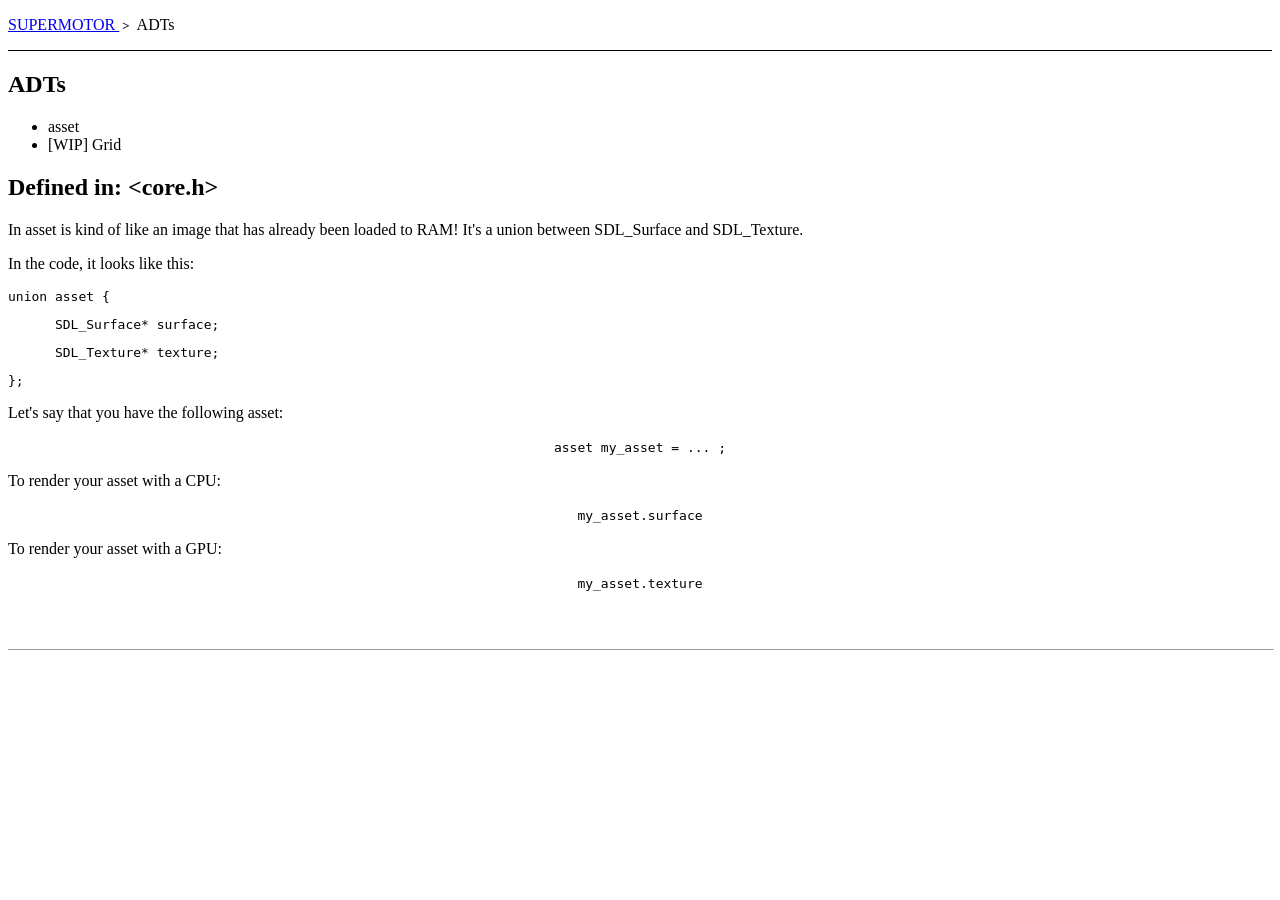
==== website/ADTs.html @ c39fdefe "Added visual documentation!!! I will be taking a break for a few days now, to rest and recover my me" ====
<!DOCTYPE html>
<html>

    <head>

        <link rel="stylesheet" href="./styles.css">  

        <!-- navbar here... e.e -->
        <nav class="crumbs">
            <ol>
                <li class="crumb"><a href="../index.html">  SUPERMOTOR  </a></li>
                <li class="crumb">  ADTs  </li>
            </ol>
        </nav>


        <h2>ADTs</h2></a>
            <ul>
                <li>asset </li>
                <li>[WIP] Grid </li>
            </ul>
    </head>

    <body>

        <h2>Defined in: &lt;core.h&gt;</h2>

        <p>In asset is kind of like an image that has already been loaded to RAM! It's a union between SDL_Surface and SDL_Texture.</p>

        <p>In the code, it looks like this:</p>
        
        <code>
            <p>union asset {</p>
                <p>&nbsp;&nbsp;&nbsp;&nbsp;&nbsp;&nbsp;SDL_Surface* surface;</p>
                <p>&nbsp;&nbsp;&nbsp;&nbsp;&nbsp;&nbsp;SDL_Texture* texture;</p>
            <p>};</p></code>
<p></p>
        Let's say that you have the following asset:<p></p>
<div style="text-align: center;">
<code>        asset my_asset = ... ;<p></p></code>
</div>
<p></p>
        To render your asset with a CPU:<p></p>
<div style="text-align: center;">
<code>            my_asset.surface<p></p></code>
</div>
<p></p>
        To render your asset with a GPU:<p></p>
<div style="text-align: center;">
<code>            my_asset.texture<p></p></code>
</div>
 
    <br>
    <br>
        <hr width="100%" size="1">		
    <br>
    </body>

</html>
---- website/styles.css ----
.smol {
    width: 50%;
}


.caption_style {
	font-style:	italic;
	color: #666666;
}




/*   Credits for this "code": https://developer.mozilla.org/en-US/docs/Web/HTML/Reference/Elements/nav    */

nav {
  border-bottom: 1px solid black;
}

.crumbs ol {    /* ordered list! :D */
  list-style-type: none;
  padding-left: 0;
}

.crumb {
  display: inline-block;
}

.crumb a::after {
  display: inline-block;
  color: black;
  content: ">";
  font-size: 80%;
  font-weight: bold;
  padding: 0 3px;
}
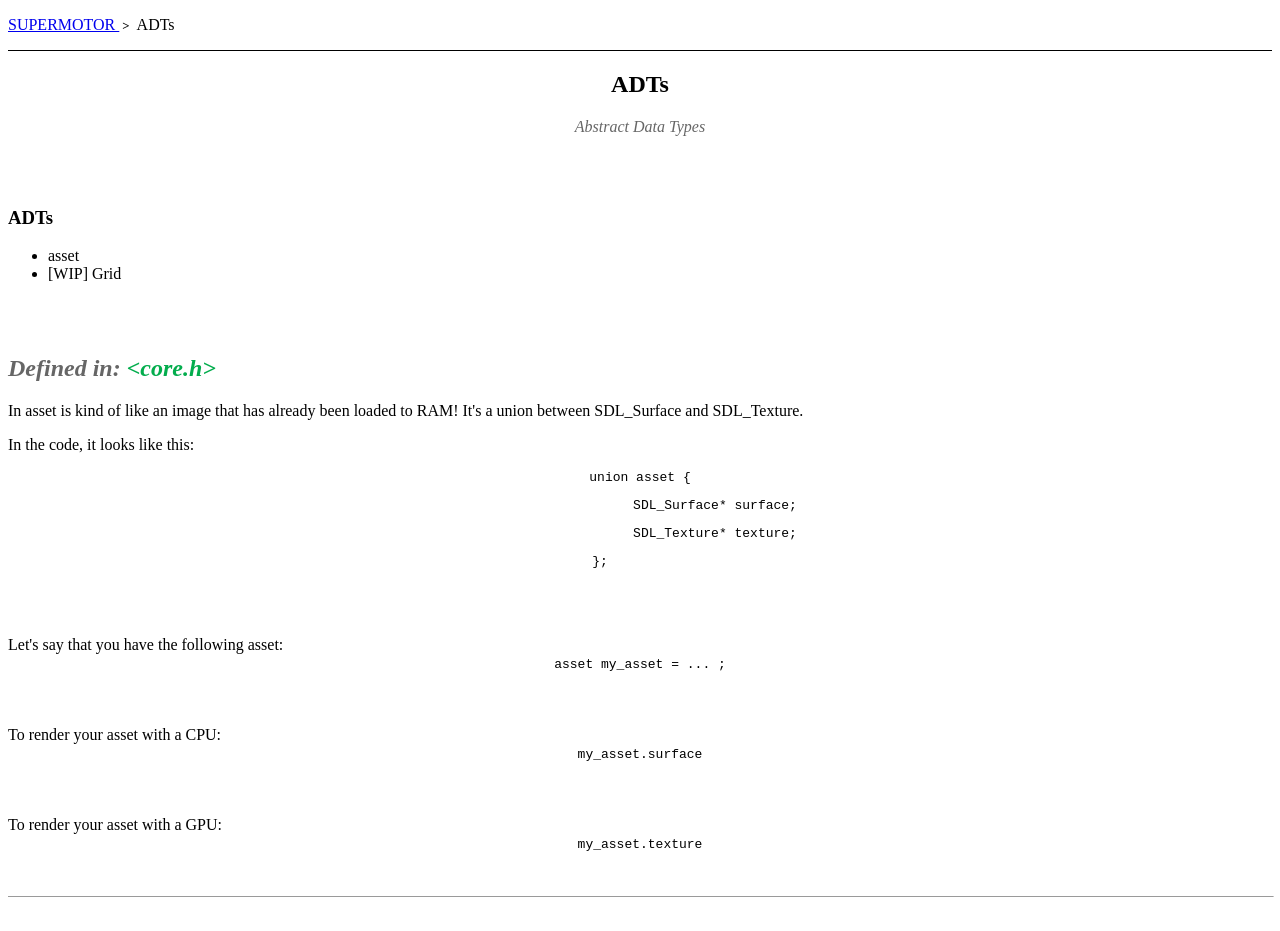
==== commit 28a7e310: "(un)fun fact: I powered on my PC JUST to make this commit :)))))))))))))))))))" ====
--- a/website/ADTs.html
+++ b/website/ADTs.html
@@ -14,40 +14,59 @@
         </nav>
 
 
-        <h2>ADTs</h2></a>
+	<div style="text-align: center;">
+        <h2>  ADTs  </h2>
+		<p class="caption_style">  Abstract Data Types  </p>
+	</div>	
+	<br>
+	<br>
+	<h3>ADTs</h3>
             <ul>
                 <li>asset </li>
                 <li>[WIP] Grid </li>
             </ul>
     </head>
+	
+<br>
+<br>
 
     <body>
 
-        <h2>Defined in: &lt;core.h&gt;</h2>
+
+
+        <h2 class="caption_style">Defined in: <header_file>&lt;core.h&gt;</header_file></h2>
 
         <p>In asset is kind of like an image that has already been loaded to RAM! It's a union between SDL_Surface and SDL_Texture.</p>
 
         <p>In the code, it looks like this:</p>
-        
+
+<div style="text-align: center;">        
         <code>
             <p>union asset {</p>
-                <p>&nbsp;&nbsp;&nbsp;&nbsp;&nbsp;&nbsp;SDL_Surface* surface;</p>
-                <p>&nbsp;&nbsp;&nbsp;&nbsp;&nbsp;&nbsp;SDL_Texture* texture;</p>
-            <p>};</p></code>
-<p></p>
-        Let's say that you have the following asset:<p></p>
+                <p><code_tab>SDL_Surface* surface;</code_tab></p>
+                <p><code_tab>SDL_Texture* texture;</code_tab></p>
+            <p><code_tab_inverse>};</code_tab_inverse></p></code>
+</div>
+<br>
+<br>
+<br>
+        Let's say that you have the following asset:<br>
 <div style="text-align: center;">
-<code>        asset my_asset = ... ;<p></p></code>
+<code>        asset my_asset = ... ;</code>   <br>
 </div>
-<p></p>
-        To render your asset with a CPU:<p></p>
+<br>
+<br>
+<br>
+        To render your asset with a CPU:<br>
 <div style="text-align: center;">
-<code>            my_asset.surface<p></p></code>
+<code>            my_asset.surface</code> <br>
 </div>
-<p></p>
-        To render your asset with a GPU:<p></p>
+<br>
+<br>
+<br>
+        To render your asset with a GPU:<br>
 <div style="text-align: center;">
-<code>            my_asset.texture<p></p></code>
+<code>            my_asset.texture</code><br>
 </div>
  
     <br>
--- a/website/styles.css
+++ b/website/styles.css
@@ -1,3 +1,39 @@
+smol_sangria {					/*  Indentation for aesthetics. Definitely not an OCD or anything like that... definitely not!!!  ":3  */
+	padding-left: 20px;
+}
+
+sangria {					/*  This one is even worse than OCD. It's pure tanteo perfectionism.  */
+	padding-left: 40px;
+}
+
+code_tab {					/*  Indentation for code. Feel free to adjust the padding value to your own liking :p  */
+	padding-left: 150px;
+}
+
+code_tab_inverse {			/*  Center is evil.  */
+	padding-right: 80px;
+}
+
+
+p10 {
+    background-color: #b2fc92;
+    font-size: 9px;
+}
+
+blue {
+	color: #4444de;
+}
+
+
+header_file {
+	color: #03ad4d;
+}
+
+dark_green {
+	color: #007834;
+}
+
+
 .smol {
     width: 50%;
 }
